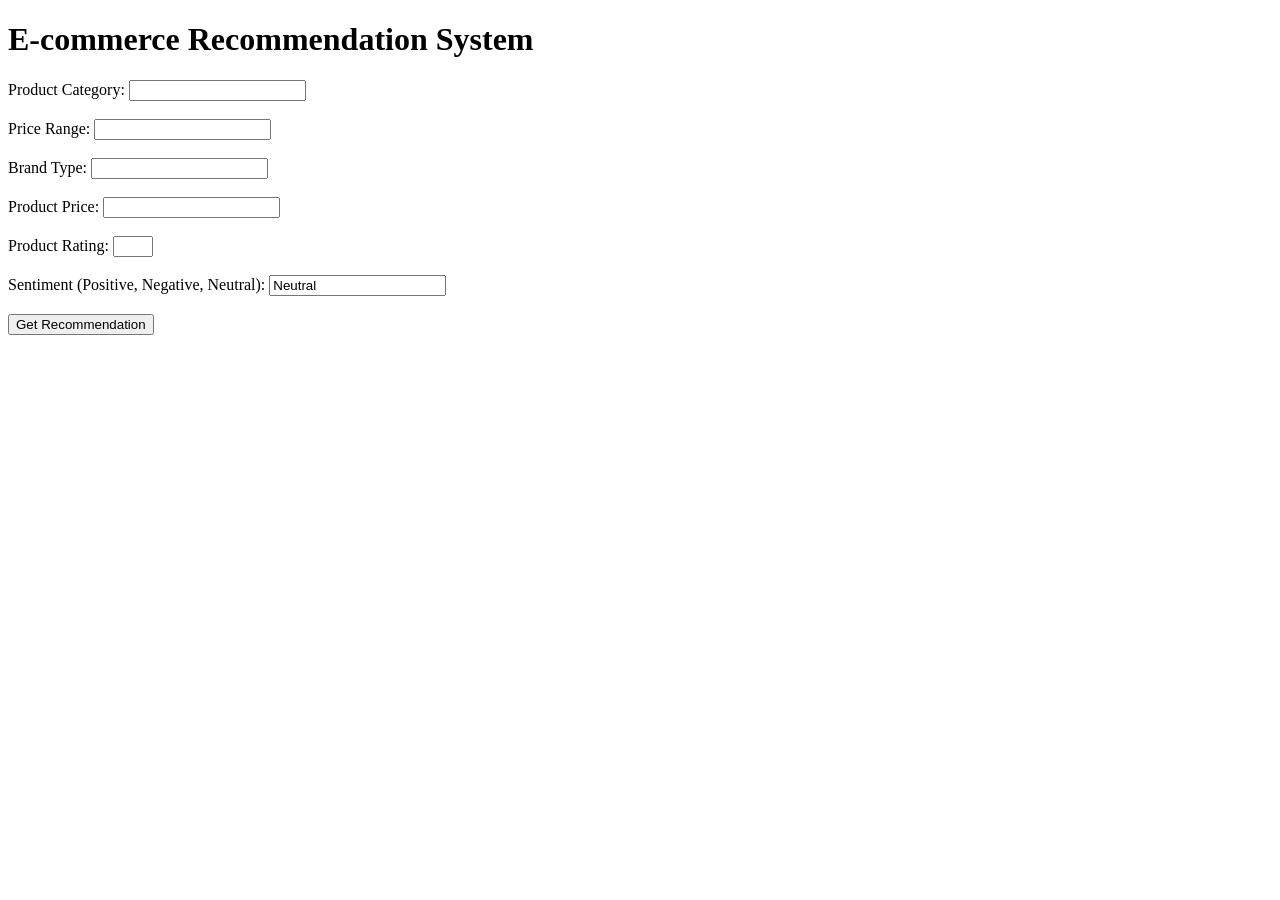
==== docs/index.html @ d3bac5f7 "Rename index.html to index.html" ====
<!DOCTYPE html>
<html lang="en">
<head>
    <meta charset="UTF-8">
    <meta name="viewport" content="width=device-width, initial-scale=1.0">
    <title>E-commerce Recommendation System</title>
    <base href="/ecommerce-recommendation/">

</head>
<body>
    <h1>E-commerce Recommendation System</h1>
    <form id="predictionForm">
        <label>Product Category: <input type="text" id="category"></label><br><br>
        <label>Price Range: <input type="text" id="price_range"></label><br><br>
        <label>Brand Type: <input type="text" id="brand"></label><br><br>
        <label>Product Price: <input type="number" step="any" id="price"></label><br><br>
        <label>Product Rating: <input type="number" min="1" max="5" id="rating"></label><br><br>
        <label>Sentiment (Positive, Negative, Neutral): <input type="text" id="sentiment" value="Neutral"></label><br><br>
        <button type="submit">Get Recommendation</button>
    </form>
    <div id="result"></div>

    <script>
        document.getElementById('predictionForm').addEventListener('submit', async (e) => {
            e.preventDefault();

            const category = document.getElementById('category').value;
            const price_range = document.getElementById('price_range').value;
            const brand = document.getElementById('brand').value;
            const price = parseFloat(document.getElementById('price').value);
            const rating = parseInt(document.getElementById('rating').value);
            const sentiment = document.getElementById('sentiment').value;

            const response = await fetch("https://make-a-thon-6-0-5.onrender.com/predict/", {
                method: "POST",
                headers: { "Content-Type": "application/json" },
                body: JSON.stringify({ category, price_range, brand, price, rating, sentiment })
            });

            if (response.ok) {
                const result = await response.json();
                document.getElementById('result').innerText = `Prediction: ${result.prediction}`;
            } else {
                document.getElementById('result').innerText = `Error: ${response.statusText}`;
            }
        });
    </script>
</body>
</html>
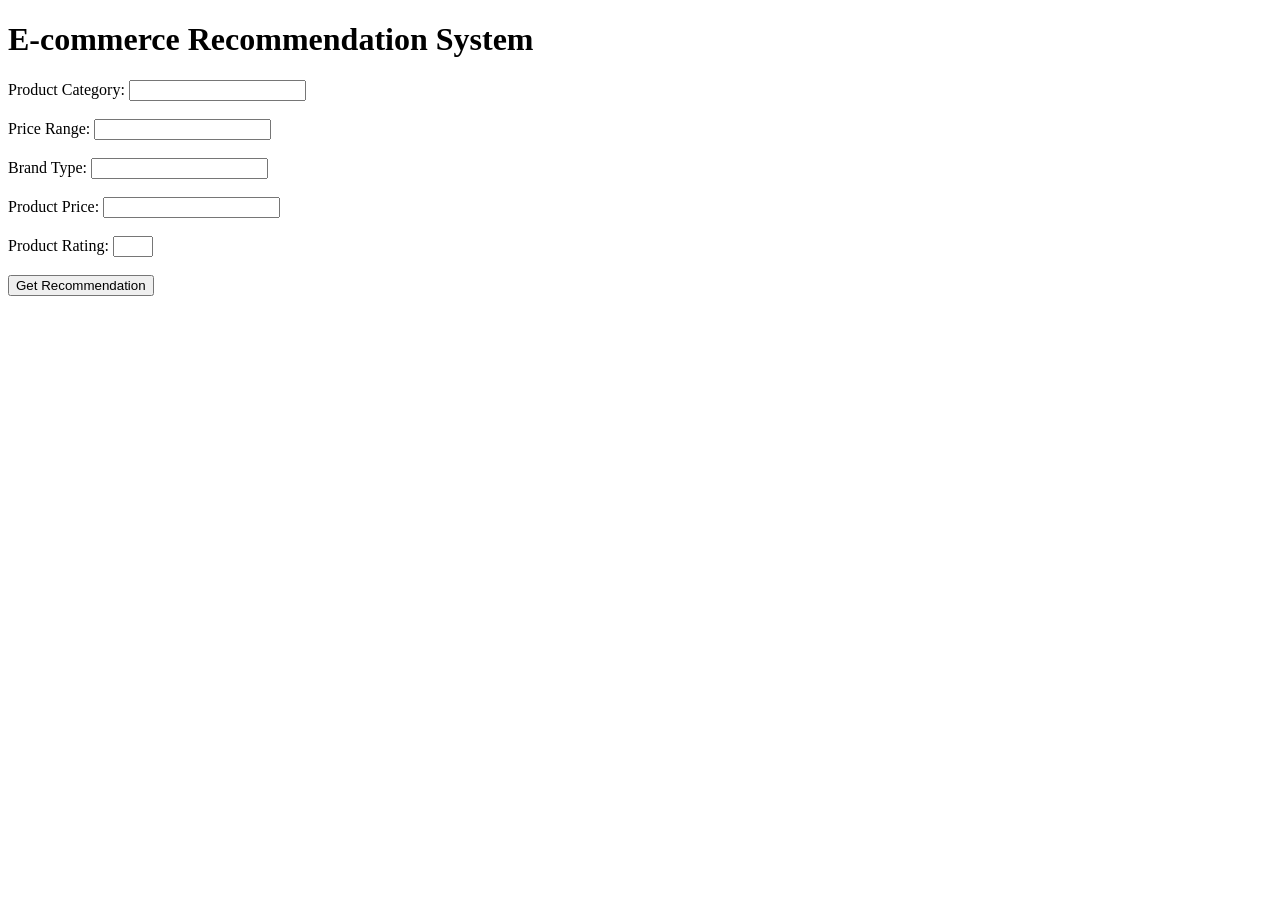
==== commit b4403c8e: "Update index.html" ====
--- a/docs/index.html
+++ b/docs/index.html
@@ -15,7 +15,7 @@
         <label>Brand Type: <input type="text" id="brand"></label><br><br>
         <label>Product Price: <input type="number" step="any" id="price"></label><br><br>
         <label>Product Rating: <input type="number" min="1" max="5" id="rating"></label><br><br>
-        <label>Sentiment (Positive, Negative, Neutral): <input type="text" id="sentiment" value="Neutral"></label><br><br>
+       
         <button type="submit">Get Recommendation</button>
     </form>
     <div id="result"></div>
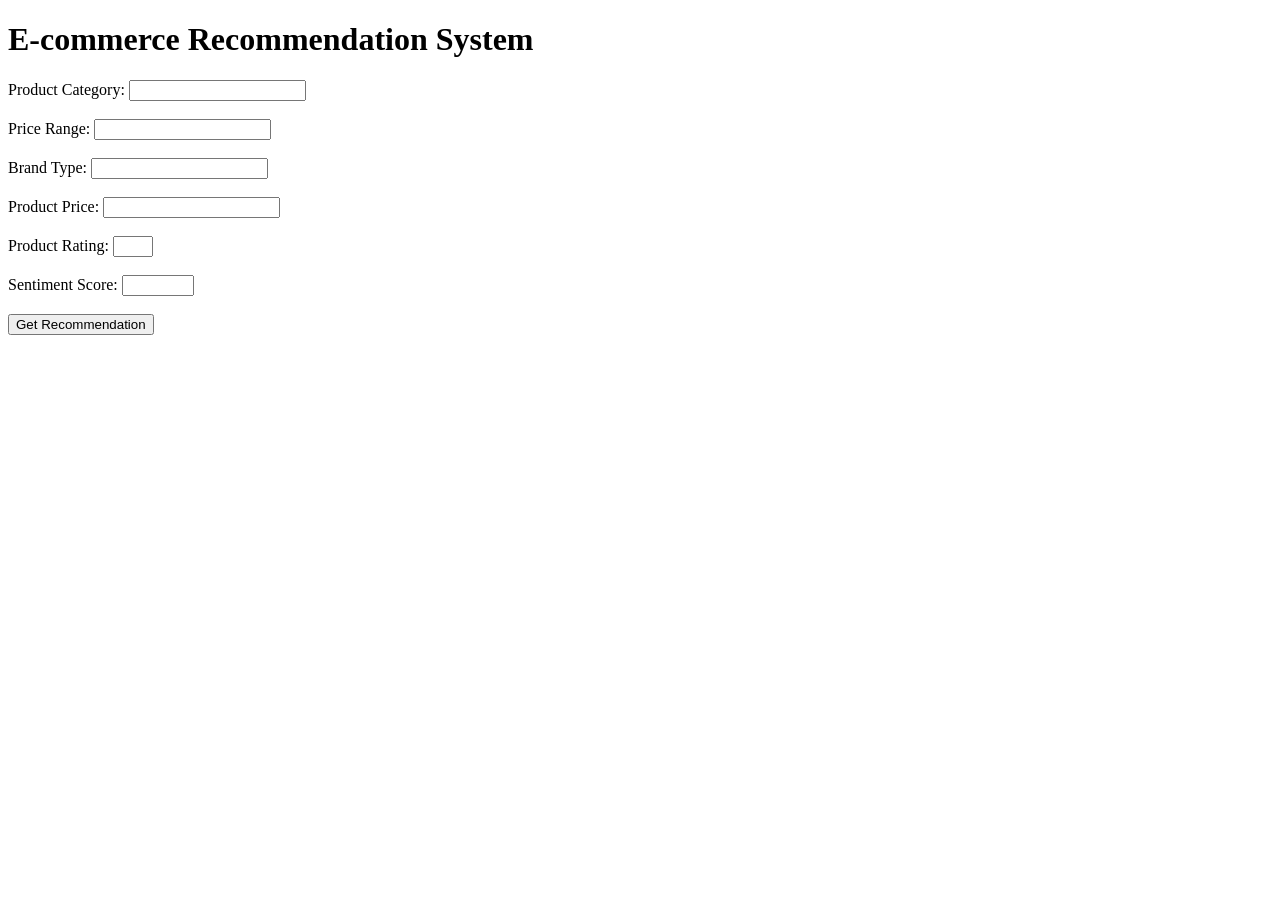
==== commit 4afc4d2b: "Update index.html" ====
--- a/docs/index.html
+++ b/docs/index.html
@@ -4,8 +4,6 @@
     <meta charset="UTF-8">
     <meta name="viewport" content="width=device-width, initial-scale=1.0">
     <title>E-commerce Recommendation System</title>
-    <base href="/ecommerce-recommendation/">
-
 </head>
 <body>
     <h1>E-commerce Recommendation System</h1>
@@ -15,7 +13,8 @@
         <label>Brand Type: <input type="text" id="brand"></label><br><br>
         <label>Product Price: <input type="number" step="any" id="price"></label><br><br>
         <label>Product Rating: <input type="number" min="1" max="5" id="rating"></label><br><br>
-       
+        <label>Sentiment Score: <input type="number" step="0.01" min="-1" max="1" id="sentiment"></label><br><br>
+
         <button type="submit">Get Recommendation</button>
     </form>
     <div id="result"></div>
@@ -29,7 +28,7 @@
             const brand = document.getElementById('brand').value;
             const price = parseFloat(document.getElementById('price').value);
             const rating = parseInt(document.getElementById('rating').value);
-            const sentiment = document.getElementById('sentiment').value;
+            const sentiment = parseFloat(document.getElementById('sentiment').value); // Added feature
 
             const response = await fetch("https://make-a-thon-6-0-5.onrender.com/predict/", {
                 method: "POST",
@@ -41,7 +40,8 @@
                 const result = await response.json();
                 document.getElementById('result').innerText = `Prediction: ${result.prediction}`;
             } else {
-                document.getElementById('result').innerText = `Error: ${response.statusText}`;
+                const errorData = await response.json();
+                document.getElementById('result').innerText = `Error: ${errorData.detail}`;
             }
         });
     </script>
